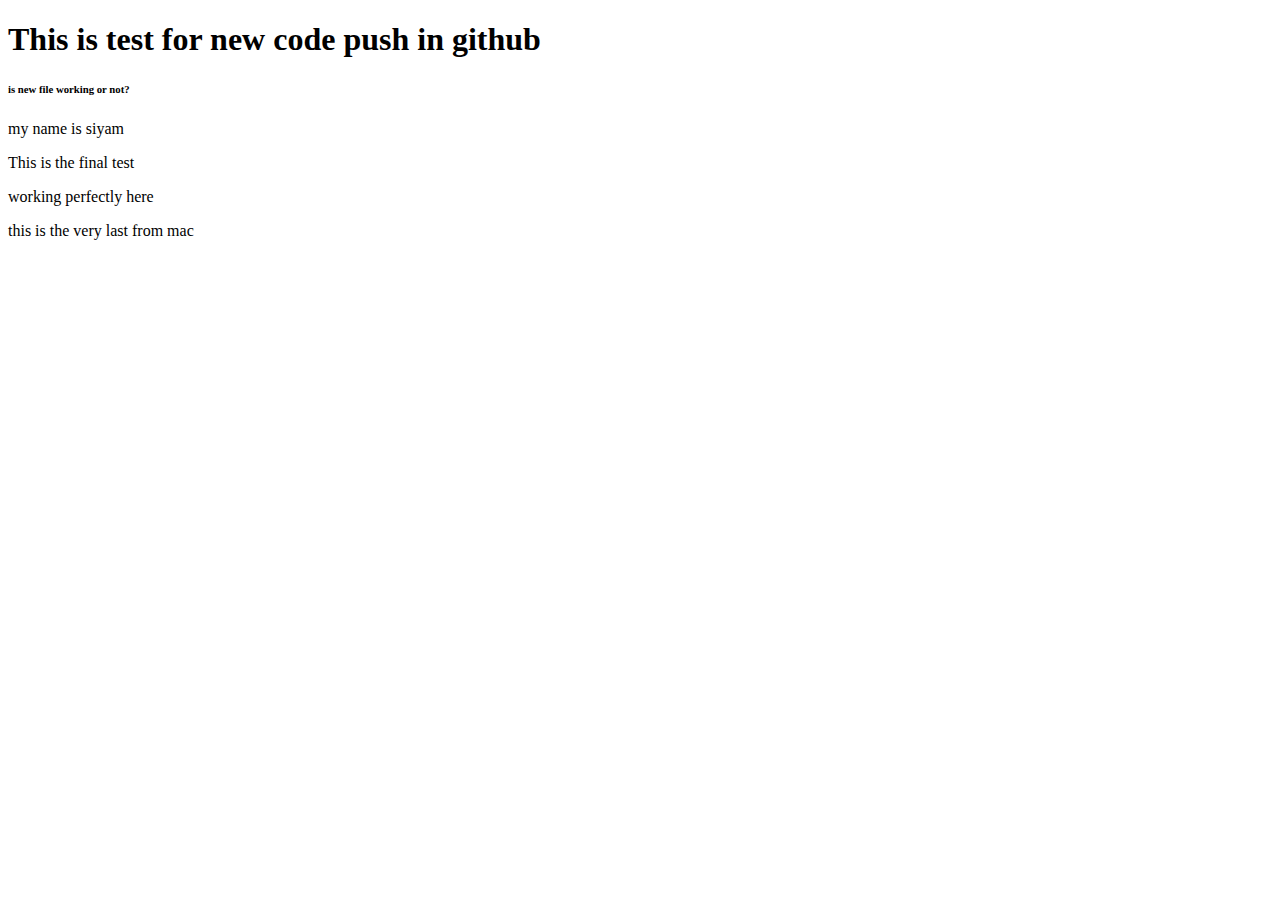
==== new.html @ fe527dd5 "pro" ====
<!DOCTYPE html>
<html lang="en">
<head>
      <meta charset="UTF-8">
      <meta http-equiv="X-UA-Compatible" content="IE=edge">
      <meta name="viewport" content="width=device-width, initial-scale=1.0">
      <title>Document</title>
</head>
<body>

      <h1>This is test for new code push in github</h1>

      <h6>is new file working or not?</h6>

      <p>my name is siyam</p>
      <p>This is the final test</p>
      <p>working perfectly here</p>
      <p>this is the very last from mac</p>

      
</body>
</html>
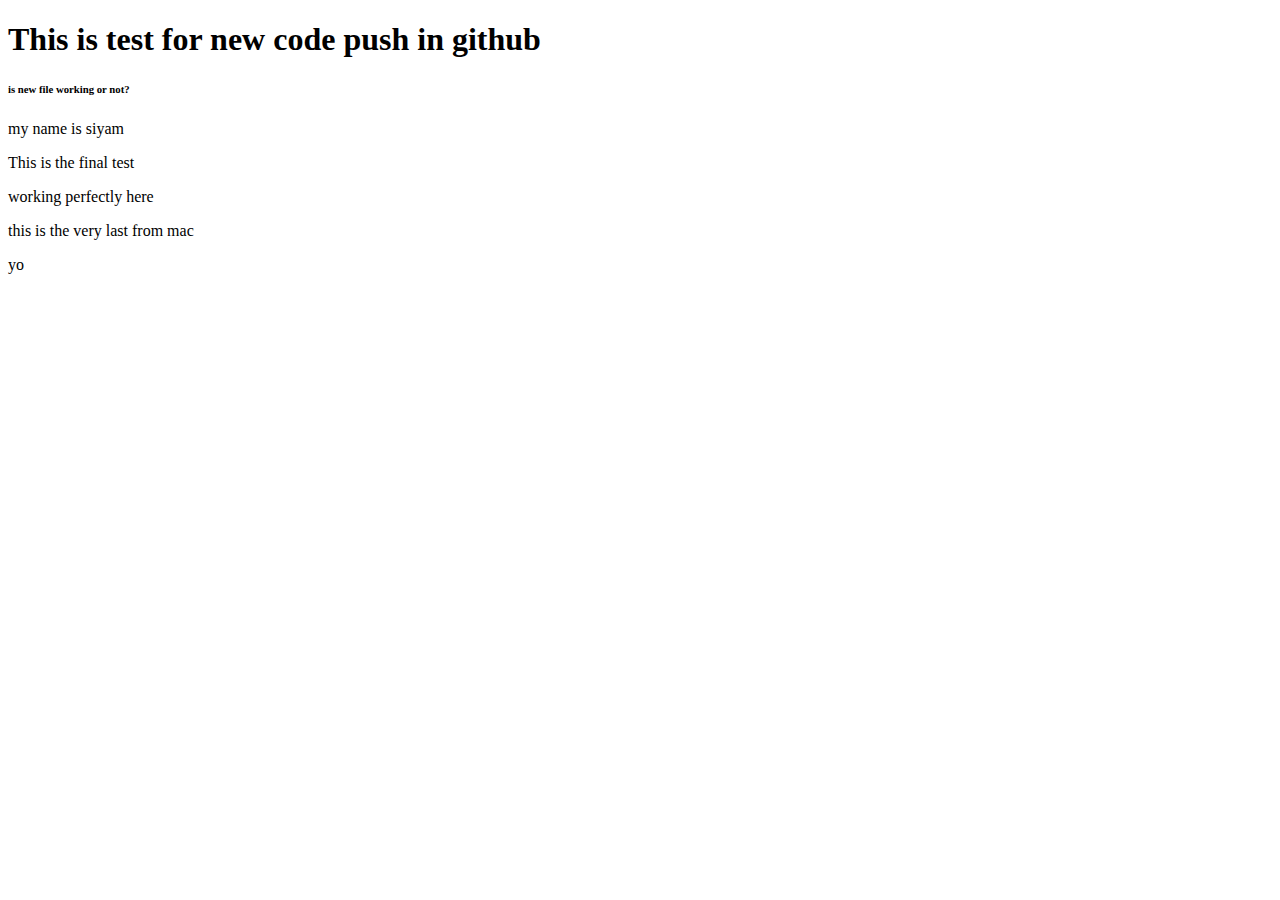
==== commit 7eac605a: "ok" ====
--- a/new.html
+++ b/new.html
@@ -16,6 +16,8 @@
       <p>This is the final test</p>
       <p>working perfectly here</p>
       <p>this is the very last from mac</p>
+      <P>yo</P>
+
 
       
 </body>
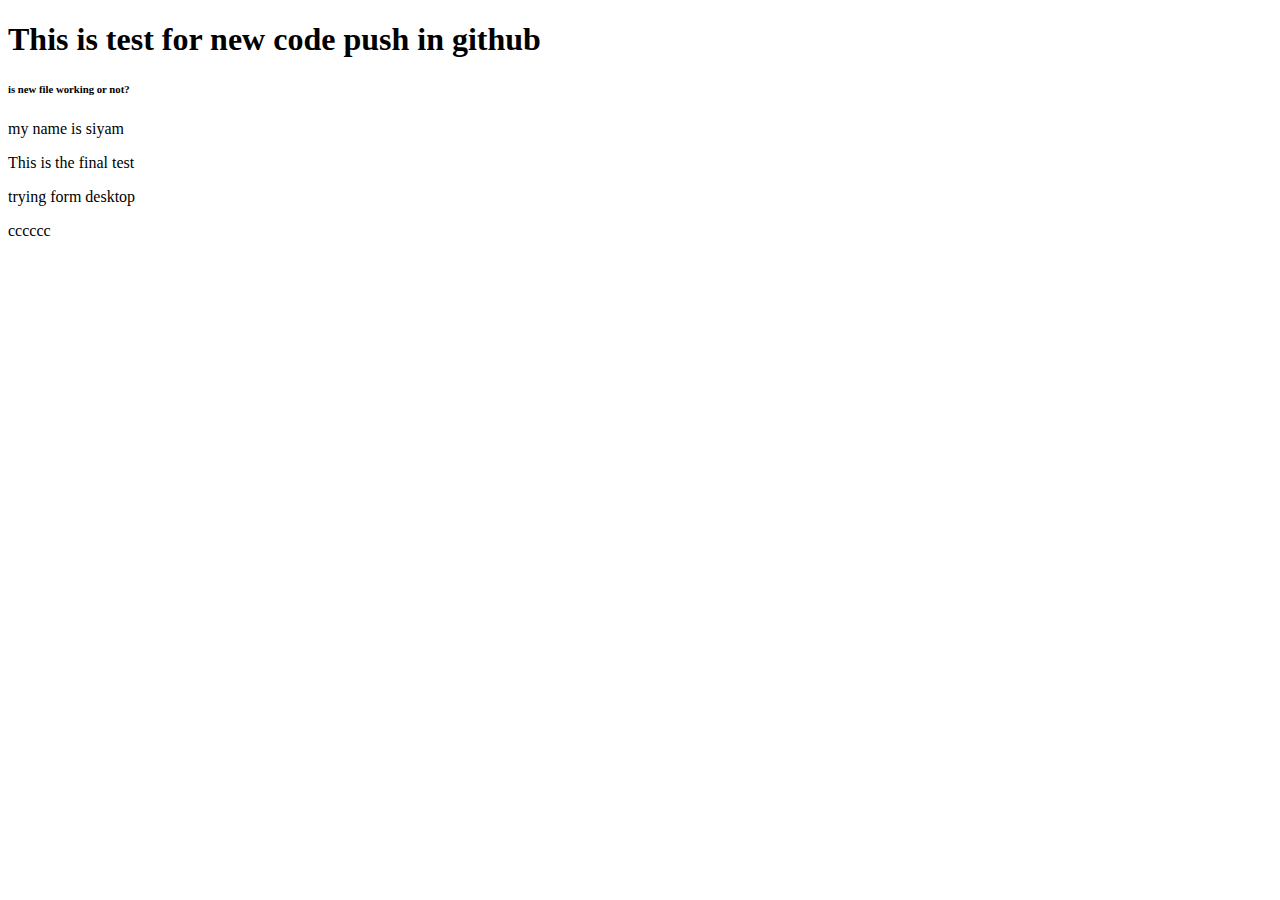
==== commit 55bc7541: "ooo" ====
--- a/new.html
+++ b/new.html
@@ -14,9 +14,9 @@
 
       <p>my name is siyam</p>
       <p>This is the final test</p>
-      <p>working perfectly here</p>
-      <p>this is the very last from mac</p>
-      <P>yo</P>
+      <p>trying form desktop</p>
+      <p>cccccc</p>
+     
 
 
       
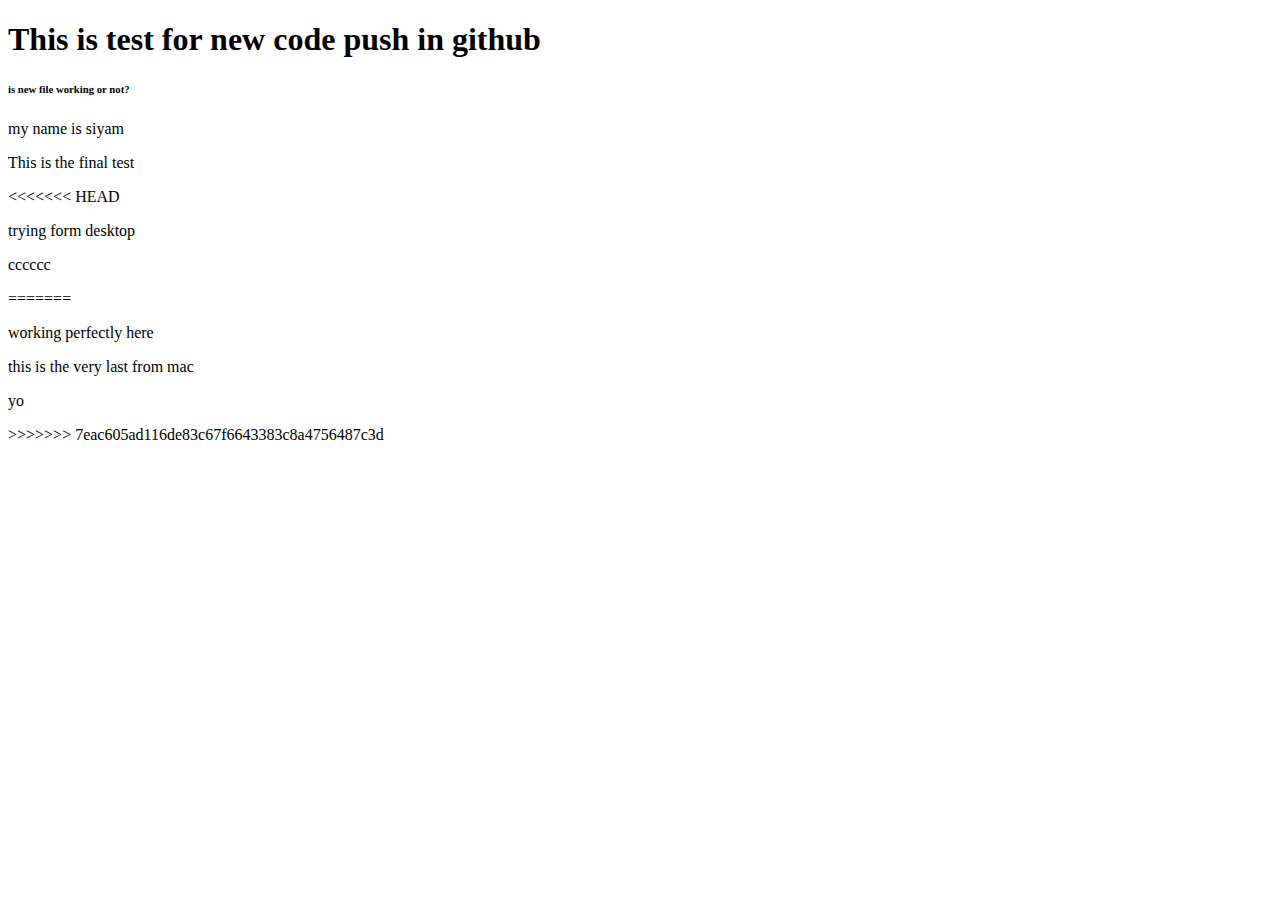
==== commit 6c37ef9f: "all right" ====
--- a/new.html
+++ b/new.html
@@ -14,9 +14,15 @@
 
       <p>my name is siyam</p>
       <p>This is the final test</p>
+<<<<<<< HEAD
       <p>trying form desktop</p>
       <p>cccccc</p>
      
+=======
+      <p>working perfectly here</p>
+      <p>this is the very last from mac</p>
+      <P>yo</P>
+>>>>>>> 7eac605ad116de83c67f6643383c8a4756487c3d
 
 
       
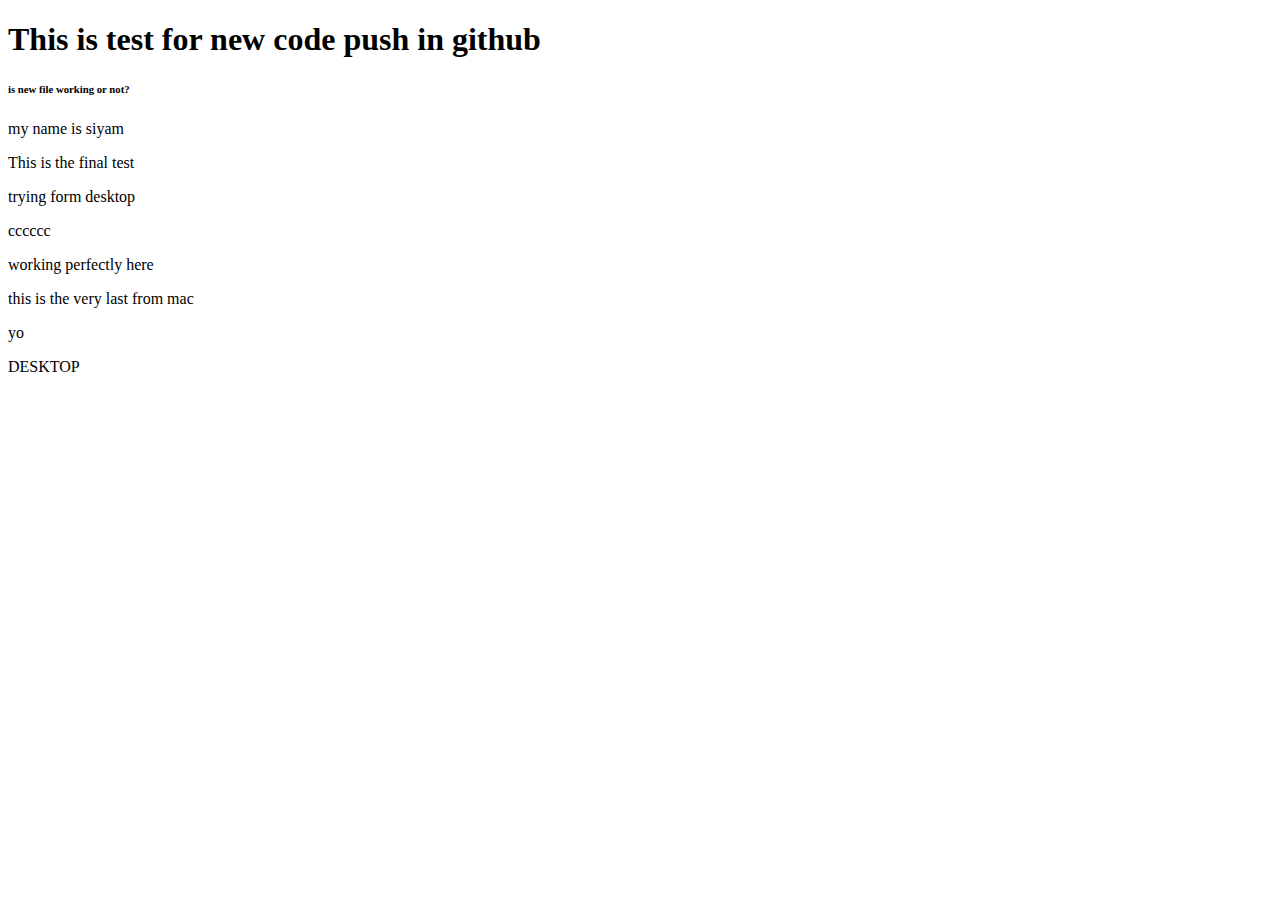
==== commit 478e3fa2: "yes" ====
--- a/new.html
+++ b/new.html
@@ -14,16 +14,17 @@
 
       <p>my name is siyam</p>
       <p>This is the final test</p>
-<<<<<<< HEAD
+
       <p>trying form desktop</p>
       <p>cccccc</p>
      
-=======
+
       <p>working perfectly here</p>
       <p>this is the very last from mac</p>
       <P>yo</P>
->>>>>>> 7eac605ad116de83c67f6643383c8a4756487c3d
 
+
+      <p>DESKTOP</p>
 
       
 </body>
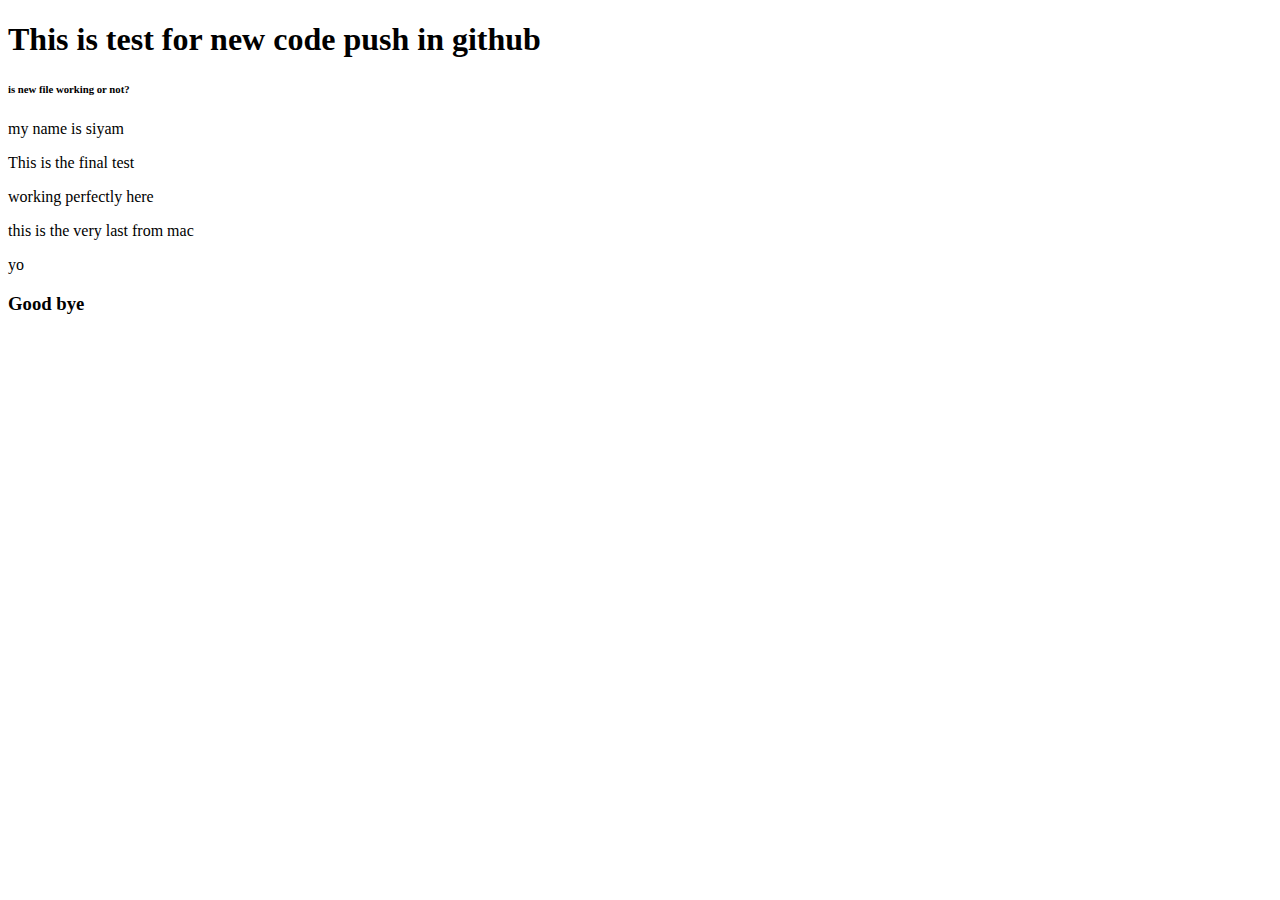
==== commit 3d828863: "bye" ====
--- a/new.html
+++ b/new.html
@@ -14,17 +14,12 @@
 
       <p>my name is siyam</p>
       <p>This is the final test</p>
-
-      <p>trying form desktop</p>
-      <p>cccccc</p>
-     
-
       <p>working perfectly here</p>
       <p>this is the very last from mac</p>
       <P>yo</P>
 
 
-      <p>DESKTOP</p>
+      <h3>Good bye</h3>
 
       
 </body>
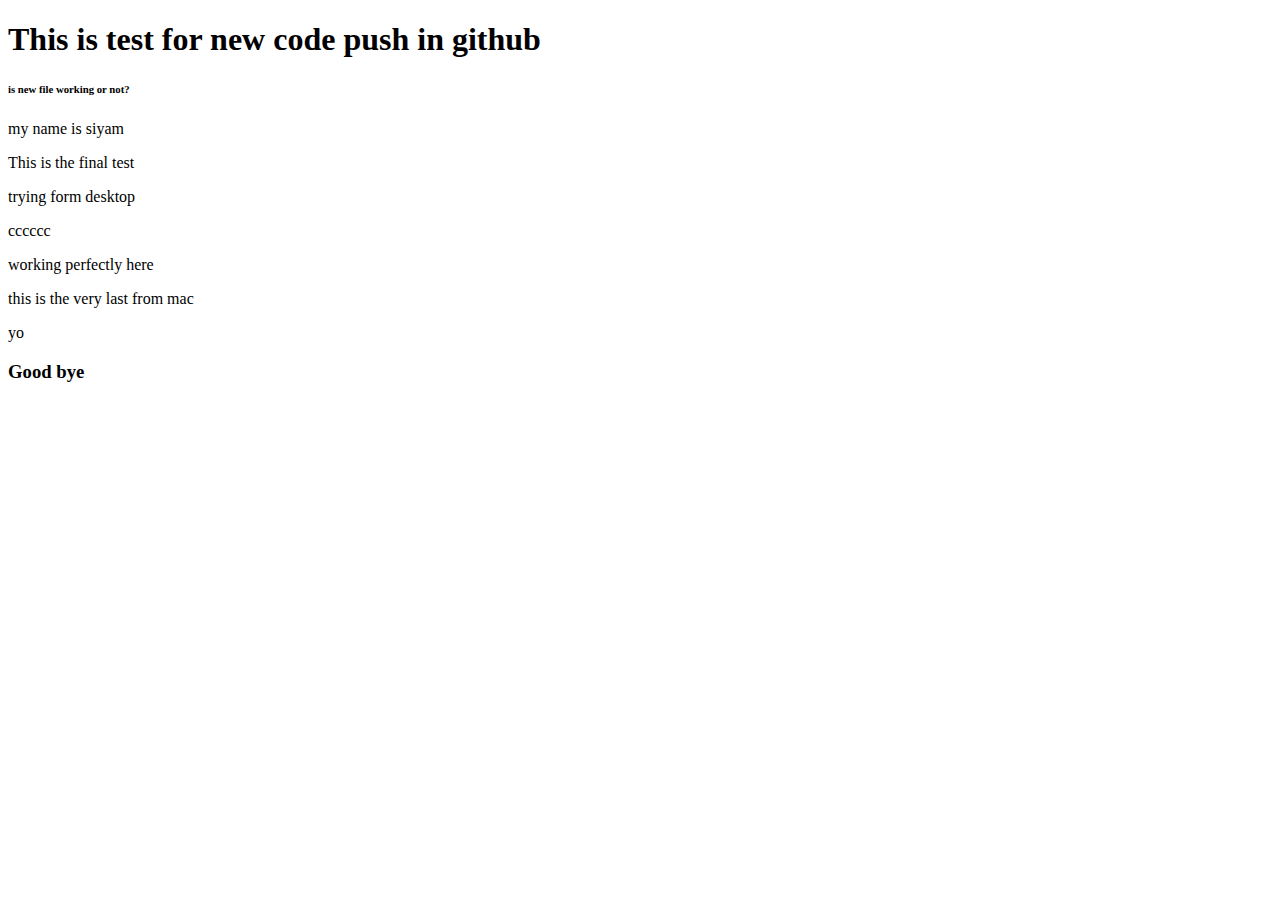
==== commit bcb4482d: "bye" ====
--- a/new.html
+++ b/new.html
@@ -14,6 +14,11 @@
 
       <p>my name is siyam</p>
       <p>This is the final test</p>
+
+      <p>trying form desktop</p>
+      <p>cccccc</p>
+     
+
       <p>working perfectly here</p>
       <p>this is the very last from mac</p>
       <P>yo</P>
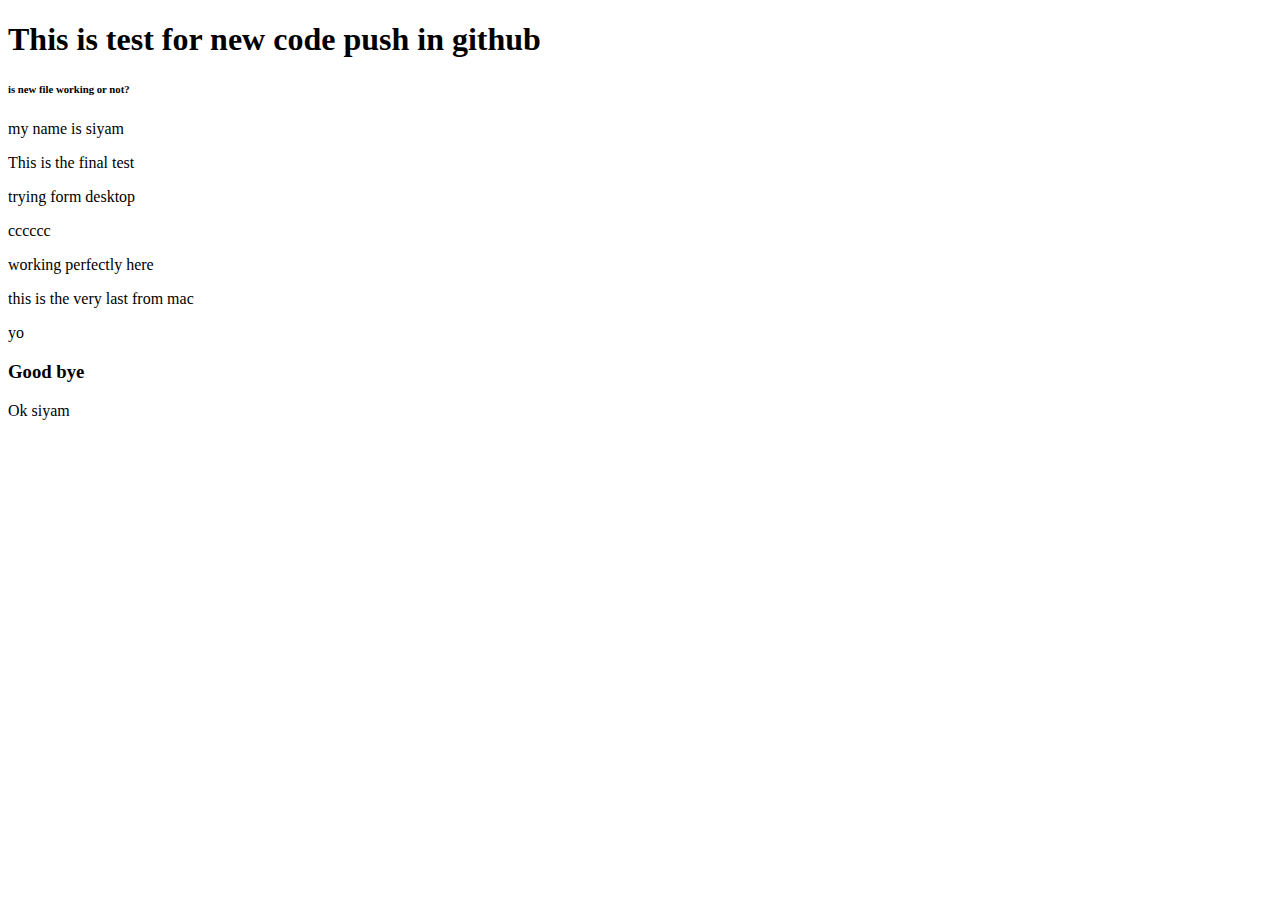
==== commit 8dcd6bbc: "ok" ====
--- a/new.html
+++ b/new.html
@@ -25,6 +25,7 @@
 
 
       <h3>Good bye</h3>
+      <p>Ok siyam</p>
 
       
 </body>
